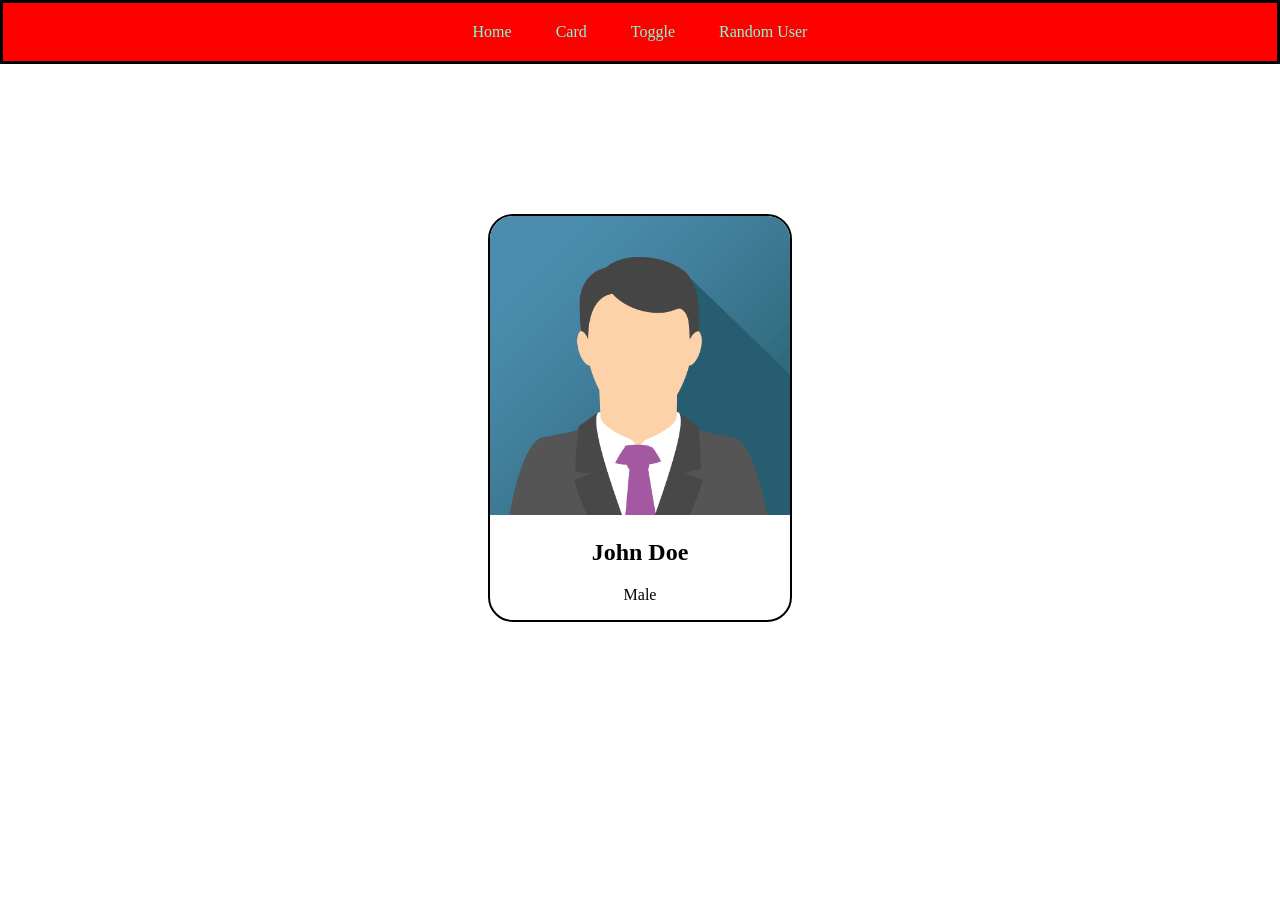
==== src/main/resources/static/pages/card.html @ 253e78e9 "http-requests done" ====
<!DOCTYPE html>
<html lang="en">
<head>
    <meta charset="UTF-8">
    <meta name="viewport" content="width=device-width, initial-scale=1.0">
    <title>Spring Project</title>
    <link rel="stylesheet" href="../css/style.css">
    <script src="../js/site.js"></script>
</head>
<body>

    <div id="navbar">
        <a href="../index.html">Home</a>
        <a href="card.html">Card</a>
        <a href="toggle.html">Toggle</a>
        <a href="">Random User</a>
    </div>

    <div class="card">
        <img src="../images/john.png" alt="user img">
        <h2>John Doe</h2>
        <p>Male</p>
    </div>

    
</body>
</html>
---- src/main/resources/static/css/style.css ----
body {
    margin: 0;
    }
    
    h1{
        color: blue;
    }

    #heading-2 {
        color: red;
    }

    .heading{
        color: purple;
    }

    .para{
        border: 2px solid black;
        padding: 20px;
    }

    #navbar{
        border: 3px solid black;
        background-color: red;
        padding: 20px;
        text-align: center;
    }

    #navbar a{
        padding: 20px;
        text-decoration: none;
        color: aquamarine;
    }

    #navbar a:hover{
        background-color: rgb(183, 84, 84);
    }

    .card{
        border: 2px solid black;
        width: 300px;
        justify-content: center;
        margin-top: 150px;
        margin-right: auto;
        margin-left: auto;
        text-align: center;
        border-radius: 25px;
        overflow: hidden;
    }

    .card img{
        width: 100%;
    }

    .card button{
        border-radius: 2px;
        margin-bottom: 15px;
    }

    .card button:hover{
        background-color: green;
        color: white;
    }
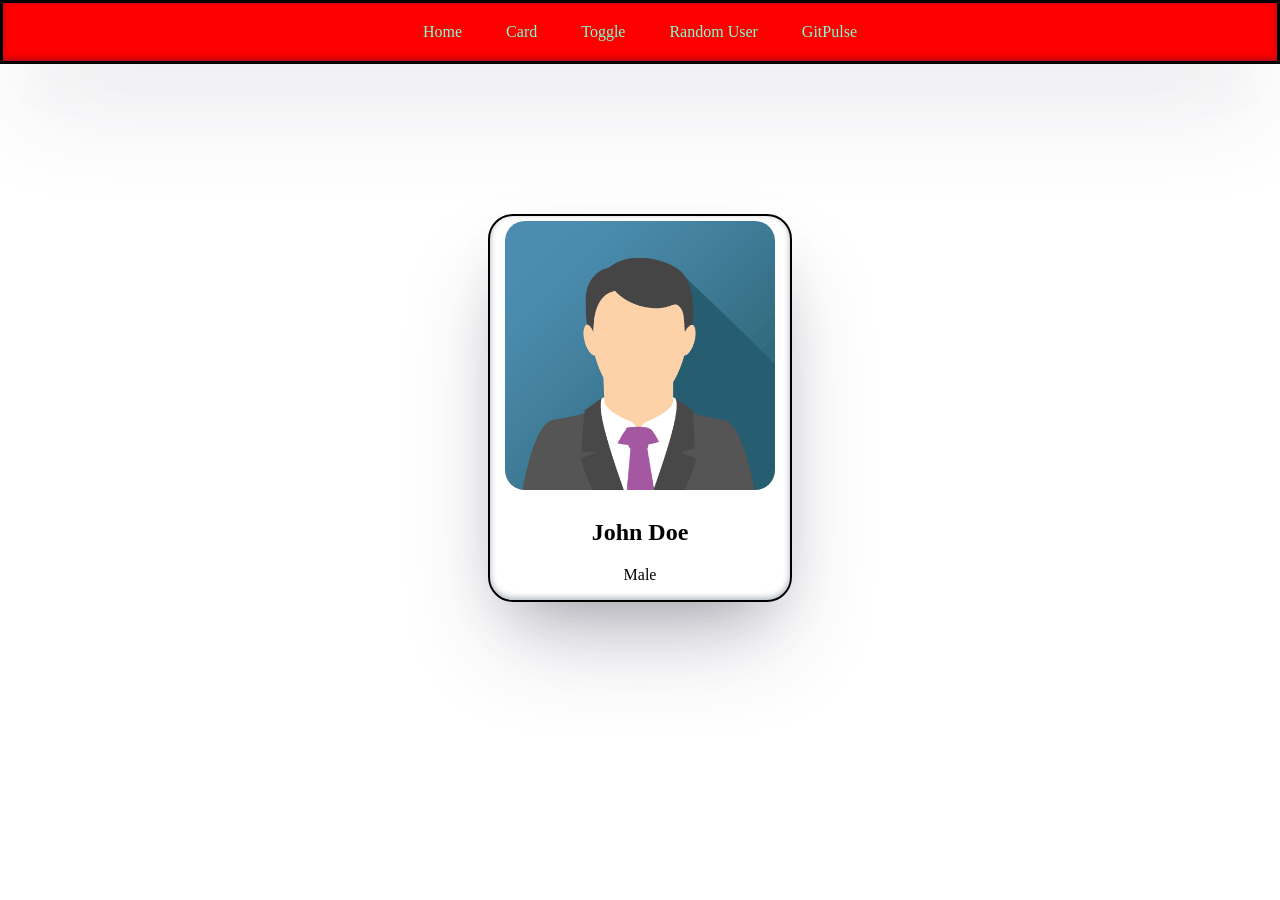
==== commit 9f3df55e: "final commit" ====
--- a/src/main/resources/static/pages/card.html
+++ b/src/main/resources/static/pages/card.html
@@ -13,7 +13,8 @@
         <a href="../index.html">Home</a>
         <a href="card.html">Card</a>
         <a href="toggle.html">Toggle</a>
-        <a href="">Random User</a>
+        <a href="randomUser.html">Random User</a>
+        <a href="gitpulse.html">GitPulse</a>
     </div>
 
     <div class="card">
--- a/src/main/resources/static/css/style.css
+++ b/src/main/resources/static/css/style.css
@@ -24,6 +24,7 @@
         background-color: red;
         padding: 20px;
         text-align: center;
+        box-shadow: rgba(50, 50, 93, 0.25) 0px 50px 100px -20px, rgba(0, 0, 0, 0.3) 0px 30px 60px -30px, rgba(10, 37, 64, 0.35) 0px -2px 6px 0px inset;
     }
 
     #navbar a{
@@ -46,14 +47,17 @@
         text-align: center;
         border-radius: 25px;
         overflow: hidden;
+        box-shadow: rgba(50, 50, 93, 0.25) 0px 50px 100px -20px, rgba(0, 0, 0, 0.3) 0px 30px 60px -30px, rgba(10, 37, 64, 0.35) 0px -2px 6px 0px inset;
     }
 
     .card img{
-        width: 100%;
+        width: 90%;
+        padding: 5px;
+        border-radius: 25px;
     }
 
     .card button{
-        border-radius: 2px;
+        border-radius: 5px;
         margin-bottom: 15px;
     }
 
